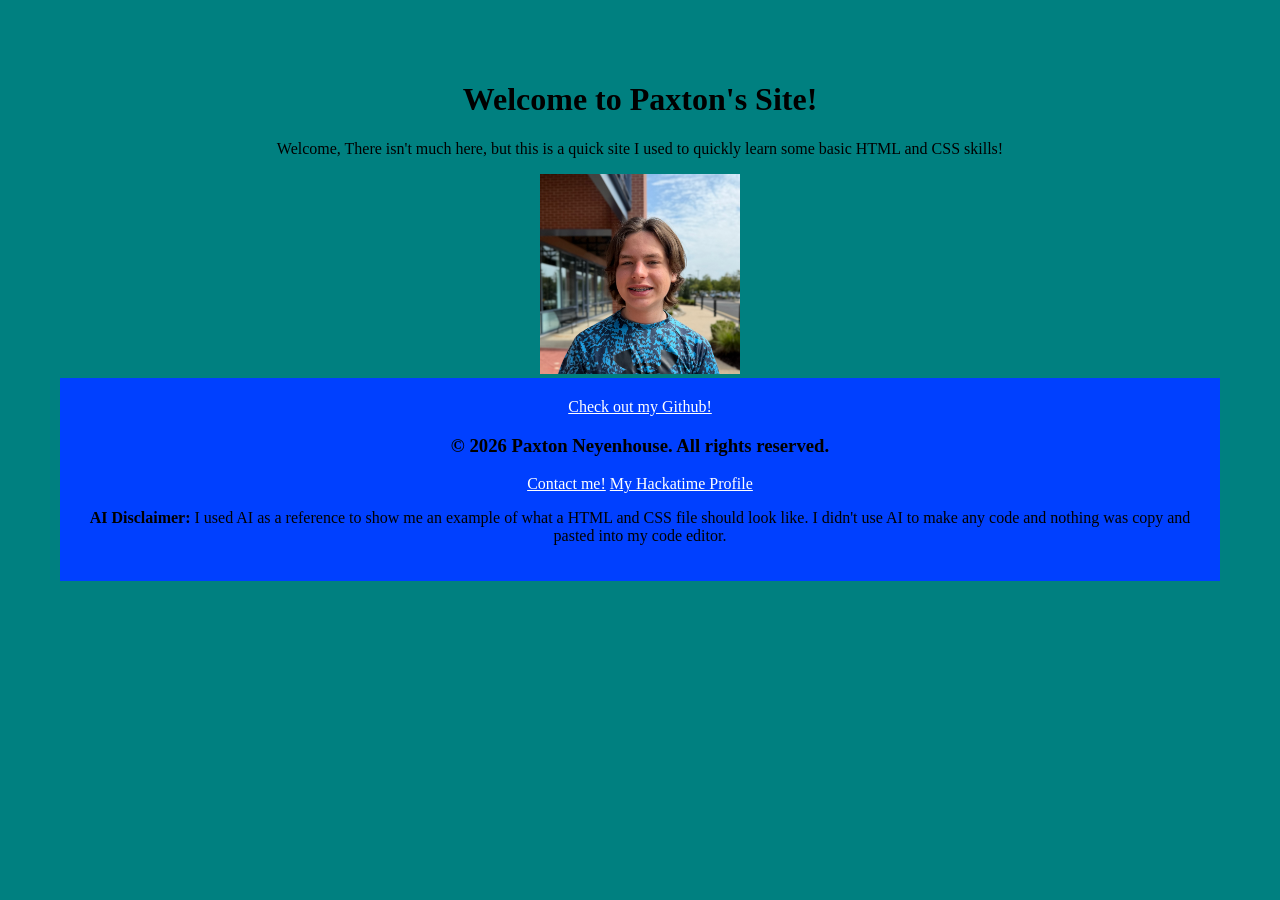
==== index.html @ 9abcbbd0 "fixed favicon" ====
<!DOCTYPE html>
<html lang="en">
    <head>
        <title>Paxton's Site</title>
        <meta name="viewport" content="width=device-width, initial-scale=1.0">
        <margin: 30px; padding: 30px;>
        <link rel="icon" type="image/x-icon" href="favicon.ico">
        <link rel="stylesheet" href="styles.css">
    </head>
    <body>
        <align="center">
            <h1>Welcome to Paxton's Site!</h1>
            <p>Welcome, There isn't much here, but this is a quick site I used to quickly learn some basic HTML and CSS skills!</p>
        </align>
    <div>
        <img src="pfp.png" alt="Profile Picture" width="200" height="200">
    </div>
    <footer>
        <a href="https://github.com/neyenhousep" target="_blank">Check out my Github!</a>
        <h3>&copy; 2026 Paxton Neyenhouse. All rights reserved.</h3>
        <a href="mailto:git@9hou.se" target="_blank">Contact me!</a>
        <a href="https://https://hackati.me/paxton" target="_blank">My Hackatime Profile</a>
        <p><strong>AI Disclaimer:</strong> I used AI as a reference to show me an example of what a HTML and CSS file should look like. I didn't use AI to make any code and nothing was copy and pasted into my code editor.</p>
    </footer>
</html>
---- styles.css ----
body {
    background-color: teal;
    font-family: Georgia, Times;
    text-align: center;
    margin: 30px;
    padding: 30px;
}
a {
    color: white;
    text-decoration: italic;
}
footer {
    background-color: rgb(0, 64, 255);
    padding: 20px;
    text-align: center;
}
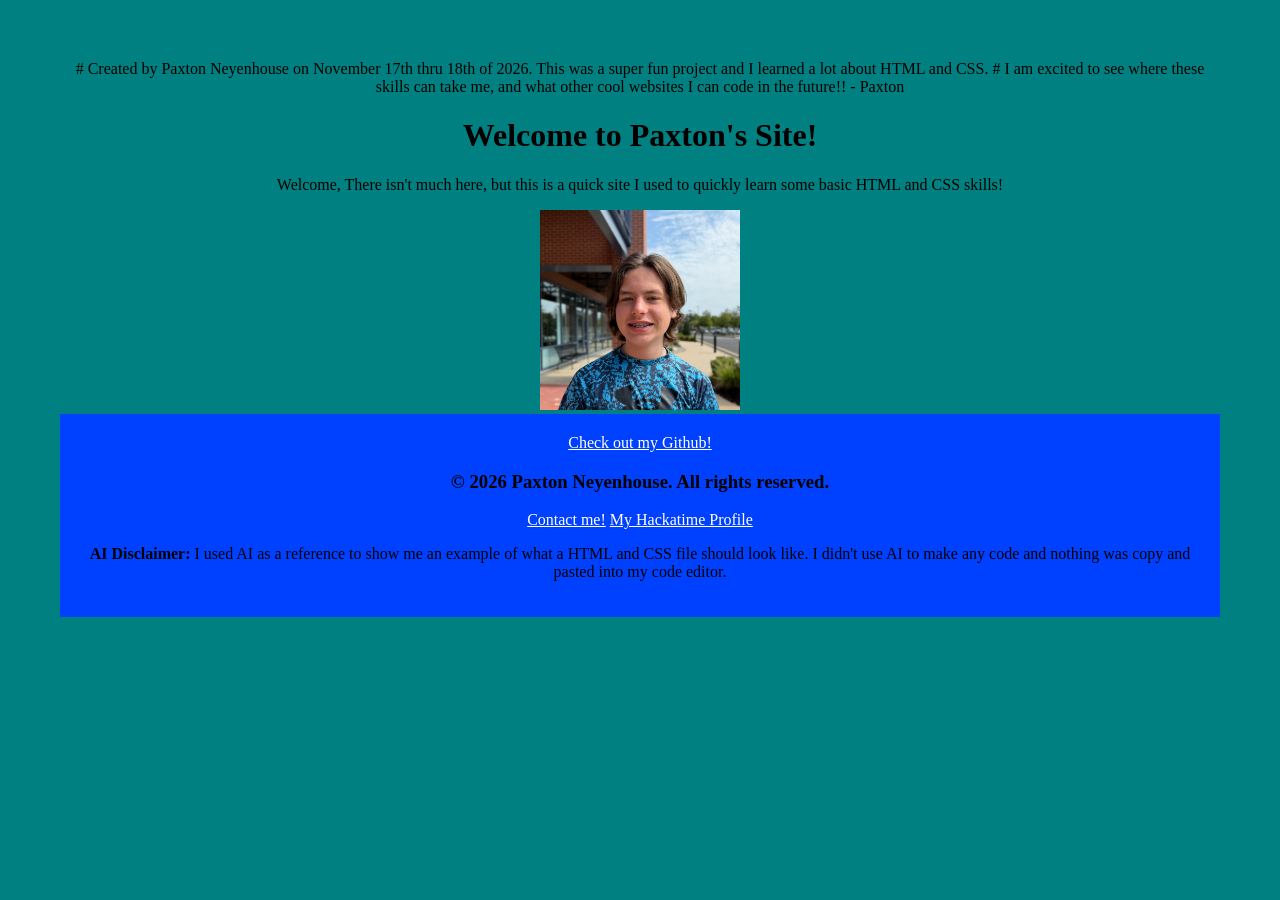
==== commit 1f45d803: "added note to file" ====
--- a/index.html
+++ b/index.html
@@ -1,9 +1,10 @@
 <!DOCTYPE html>
+    # Created by Paxton Neyenhouse on November 17th thru 18th of 2026. This was a super fun project and I learned a lot about HTML and CSS.
+    # I am excited to see where these skills can take me, and what other cool websites I can code in the future!! - Paxton
 <html lang="en">
     <head>
         <title>Paxton's Site</title>
         <meta name="viewport" content="width=device-width, initial-scale=1.0">
-        <margin: 30px; padding: 30px;>
         <link rel="icon" type="image/x-icon" href="favicon.ico">
         <link rel="stylesheet" href="styles.css">
     </head>
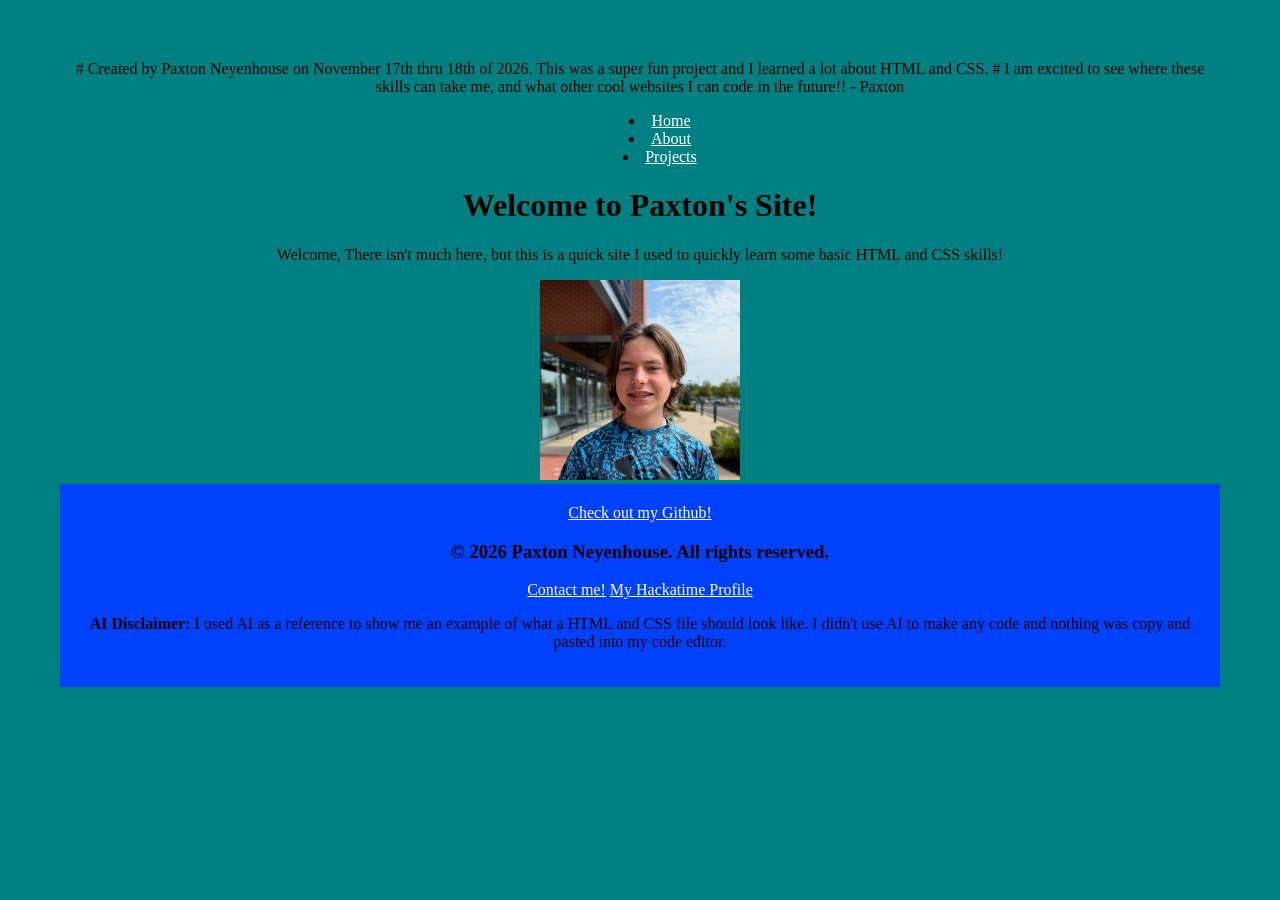
==== commit 491d8542: "Added Menu" ====
--- a/index.html
+++ b/index.html
@@ -8,6 +8,11 @@
         <link rel="icon" type="image/x-icon" href="favicon.ico">
         <link rel="stylesheet" href="styles.css">
     </head>
+    <menu>
+        <li><a href="index.html">Home</a></li>
+        <li><a href="about.html">About</a></li>
+        <li><a href="projects.html">Projects</a></li>
+    </menu>
     <body>
         <align="center">
             <h1>Welcome to Paxton's Site!</h1>
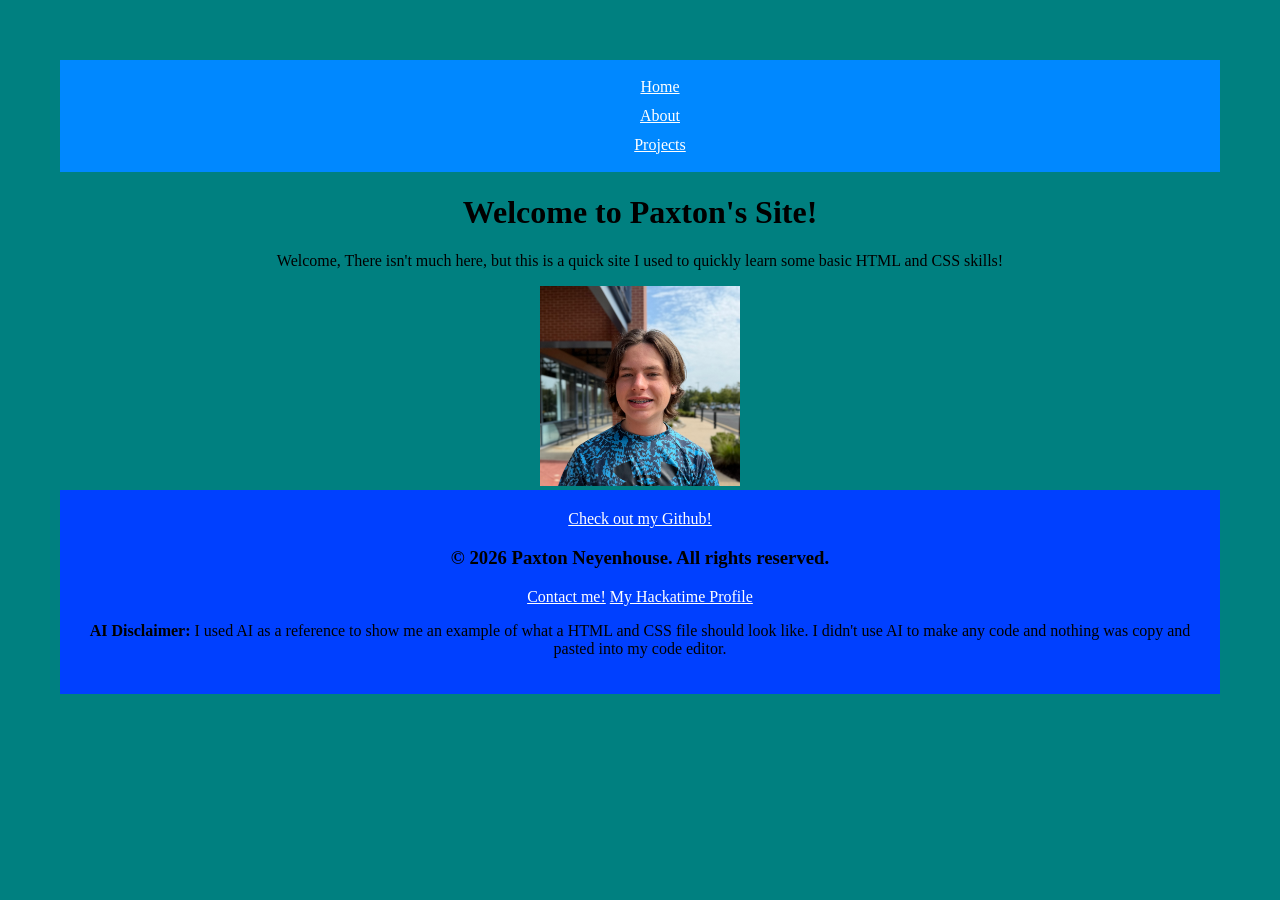
==== commit a2ed7d0d: "fixed menu" ====
--- a/index.html
+++ b/index.html
@@ -1,6 +1,6 @@
 <!DOCTYPE html>
-    # Created by Paxton Neyenhouse on November 17th thru 18th of 2026. This was a super fun project and I learned a lot about HTML and CSS.
-    # I am excited to see where these skills can take me, and what other cool websites I can code in the future!! - Paxton
+    <!-- Created by Paxton Neyenhouse on November 17th thru 18th of 2026. This was a super fun project and I learned a lot about HTML and CSS.
+        I am excited to see where these skills can take me, and what other cool websites I can code in the future!! - Paxton -->
 <html lang="en">
     <head>
         <title>Paxton's Site</title>
@@ -8,11 +8,11 @@
         <link rel="icon" type="image/x-icon" href="favicon.ico">
         <link rel="stylesheet" href="styles.css">
     </head>
-    <menu>
-        <li><a href="index.html">Home</a></li>
-        <li><a href="about.html">About</a></li>
-        <li><a href="projects.html">Projects</a></li>
-    </menu>
+    <nav Georgia-label ="Main Menu">
+        <ul><a href="index.html">Home</a></ul>
+        <ul><a href="about.html">About</a></ul>
+        <ul><a href="projects.html">Projects</a></ul>
+    </nav>
     <body>
         <align="center">
             <h1>Welcome to Paxton's Site!</h1>
--- a/styles.css
+++ b/styles.css
@@ -4,6 +4,12 @@
     text-align: center;
     margin: 30px;
     padding: 30px;
+}
+nav {
+    background-color: rgb(0, 136, 255);
+    padding: 5px;
+    line-height: 0.8;
+    text-align: center;
 }
 a {
     color: white;
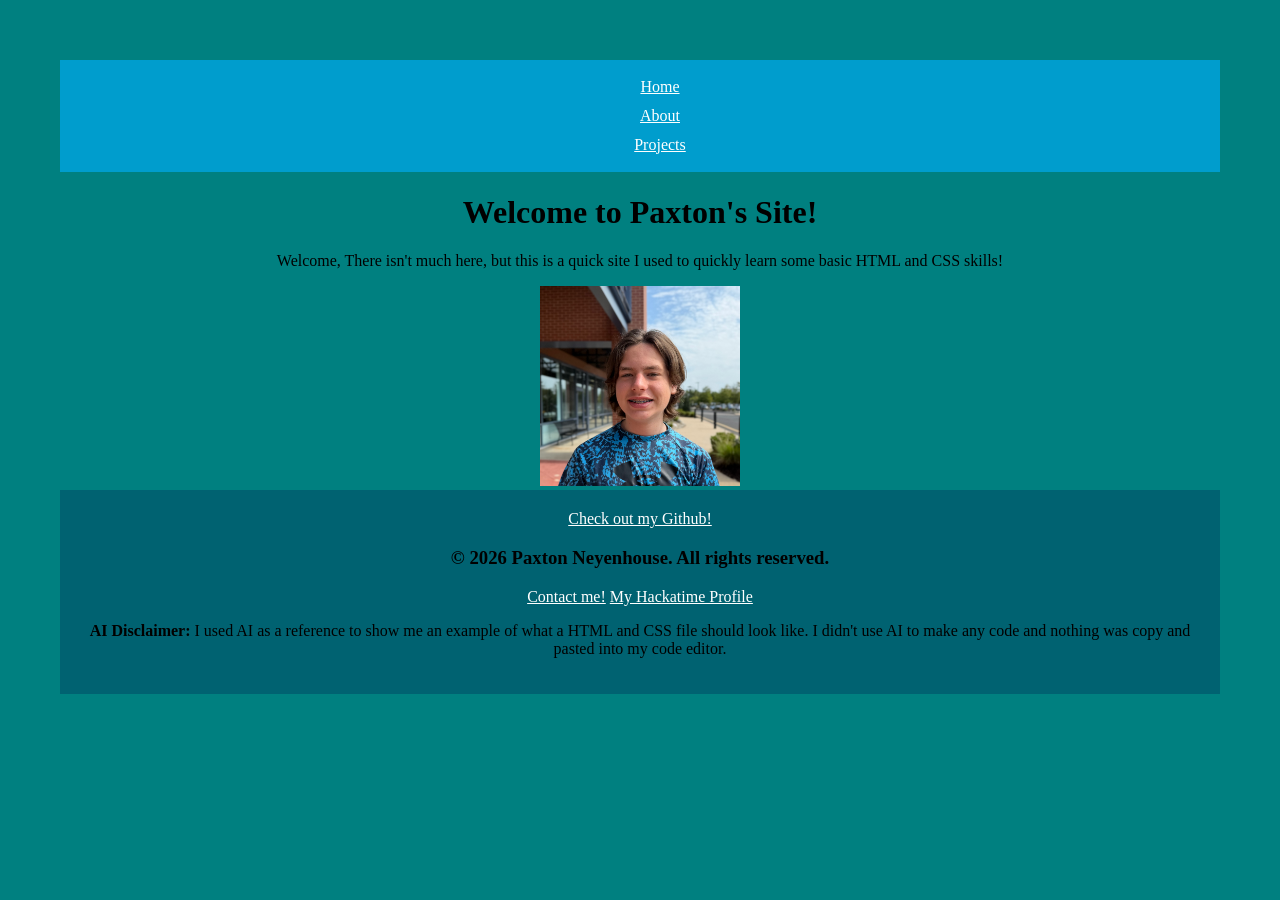
==== commit 431774e0: "Did some cleanup of unused aspects in html" ====
--- a/index.html
+++ b/index.html
@@ -14,10 +14,8 @@
         <ul><a href="projects.html">Projects</a></ul>
     </nav>
     <body>
-        <align="center">
-            <h1>Welcome to Paxton's Site!</h1>
-            <p>Welcome, There isn't much here, but this is a quick site I used to quickly learn some basic HTML and CSS skills!</p>
-        </align>
+        <h1>Welcome to Paxton's Site!</h1>
+        <p>Welcome, There isn't much here, but this is a quick site I used to quickly learn some basic HTML and CSS skills!</p>
     <div>
         <img src="pfp.png" alt="Profile Picture" width="200" height="200">
     </div>
--- a/styles.css
+++ b/styles.css
@@ -6,7 +6,7 @@
     padding: 30px;
 }
 nav {
-    background-color: rgb(0, 136, 255);
+    background-color: rgb(0, 157, 205);
     padding: 5px;
     line-height: 0.8;
     text-align: center;
@@ -16,7 +16,7 @@
     text-decoration: italic;
 }
 footer {
-    background-color: rgb(0, 64, 255);
+    background-color: rgb(0, 98, 113);
     padding: 20px;
     text-align: center;
 }
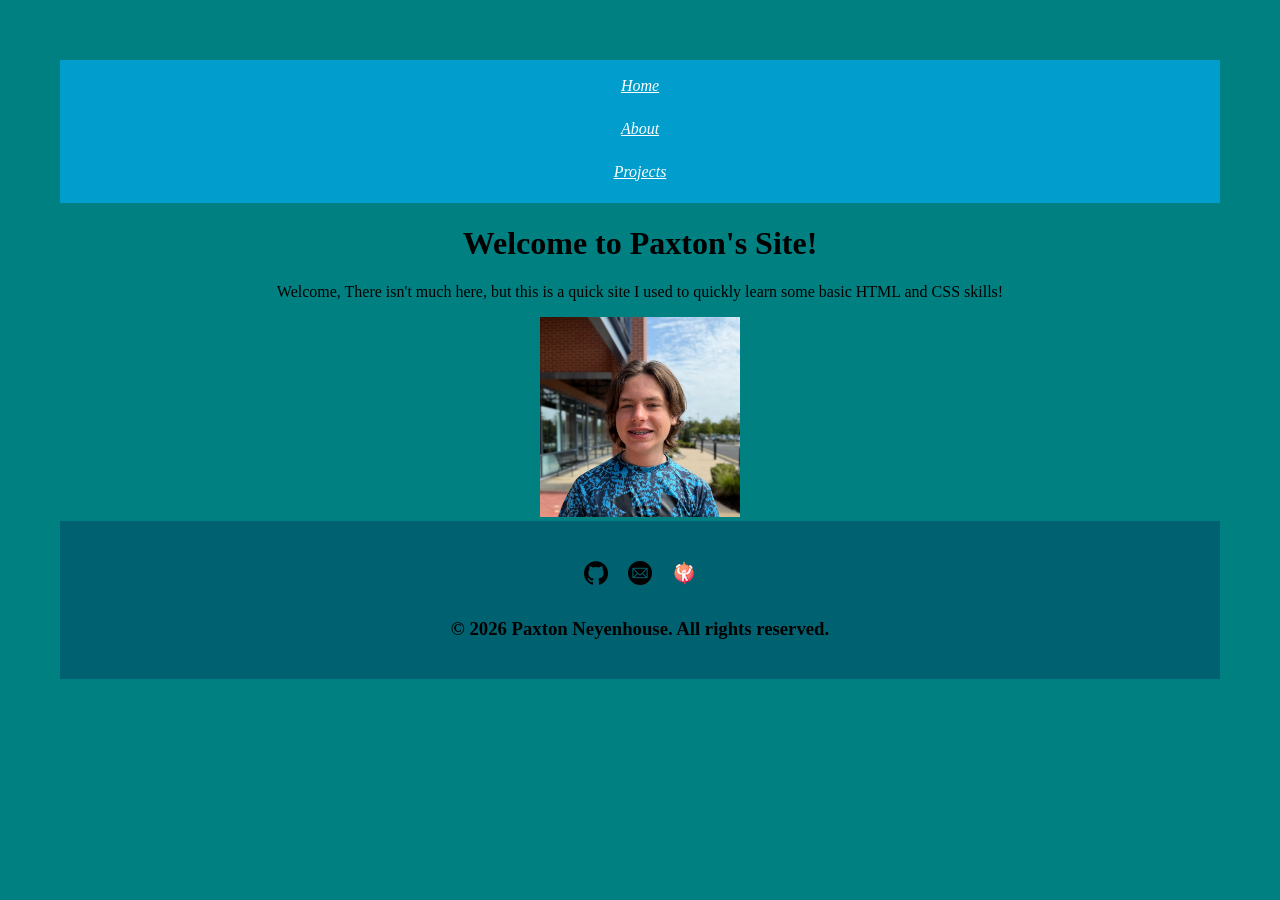
==== commit 34c45d5b: "few more changes. Also cleaned up footer setup" ====
--- a/index.html
+++ b/index.html
@@ -19,11 +19,6 @@
     <div>
         <img src="pfp.png" alt="Profile Picture" width="200" height="200">
     </div>
-    <footer>
-        <a href="https://github.com/neyenhousep" target="_blank">Check out my Github!</a>
-        <h3>&copy; 2026 Paxton Neyenhouse. All rights reserved.</h3>
-        <a href="mailto:git@9hou.se" target="_blank">Contact me!</a>
-        <a href="https://https://hackati.me/paxton" target="_blank">My Hackatime Profile</a>
-        <p><strong>AI Disclaimer:</strong> I used AI as a reference to show me an example of what a HTML and CSS file should look like. I didn't use AI to make any code and nothing was copy and pasted into my code editor.</p>
-    </footer>
+    <div id="footer-placeholder"></div>
+    <script src="footer.js"></script>
 </html>
--- a/styles.css
+++ b/styles.css
@@ -11,12 +11,49 @@
     line-height: 0.8;
     text-align: center;
 }
+ul {
+    display: block;
+    padding: 10px;
+    margin-top: 5px;
+    margin-bottom: 10px;
+}
+details {
+    background-color: transparent;
+    max-width: 700px;
+    margin: 10px auto;
+    border-radius: 20px;
+}
+summary {
+    cursor: pointer;
+    width: fit-content;
+    margin: 0 auto;
+    padding: 10px;
+    border-radius: 20px;
+}
+details[open] {
+    margin-top: 20px;
+    margin-bottom: 20px;
+    padding: 10px;
+    background-color: rgb(171, 213, 226);
+}
 a {
     color: white;
-    text-decoration: italic;
+    font-style: italic;
+}
+.link-dd {
+    color: black;
+    font-style: italic;
 }
 footer {
     background-color: rgb(0, 98, 113);
     padding: 20px;
     text-align: center;
+}
+.social-icons {
+    display: flex;
+    justify-content: center;
+    text-align: center;
+    list-style: none;
+    gap: 20px;
+    margin-top: 10px;
 }
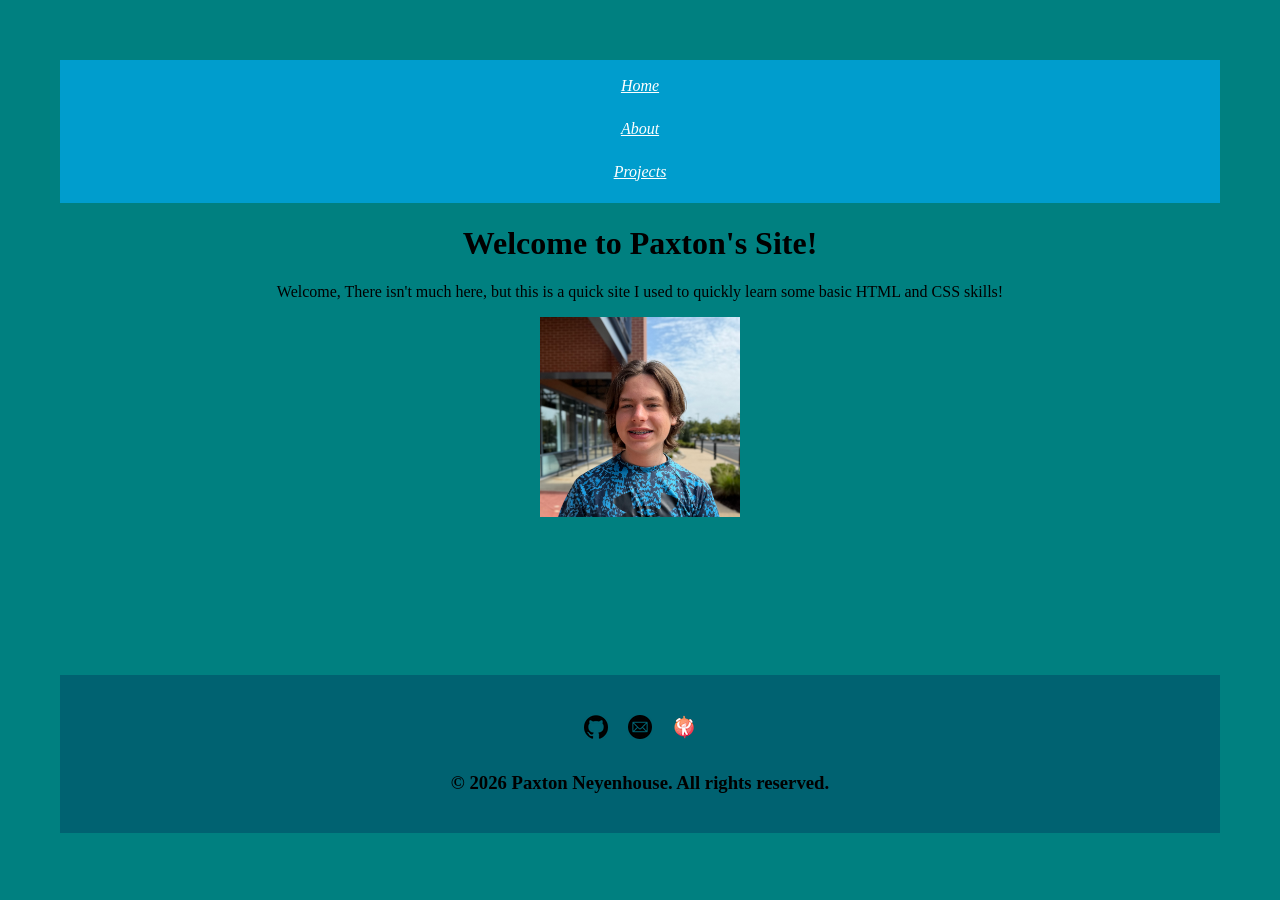
==== commit 3f2aded8: "Added hackatime stats. Also fixed typo" ====
--- a/index.html
+++ b/index.html
@@ -19,6 +19,10 @@
     <div>
         <img src="pfp.png" alt="Profile Picture" width="200" height="200">
     </div>
+    <embed src="https://github-readme-stats.hackclub.dev/api/wakatime?username=78615&api_domain=hackatime.hackclub.com&theme=blue-green&custom_title=Hackatime+Stats&layout=compact&cache_seconds=0&langs_count=8
+">
+
+
     <div id="footer-placeholder"></div>
     <script src="footer.js"></script>
 </html>
